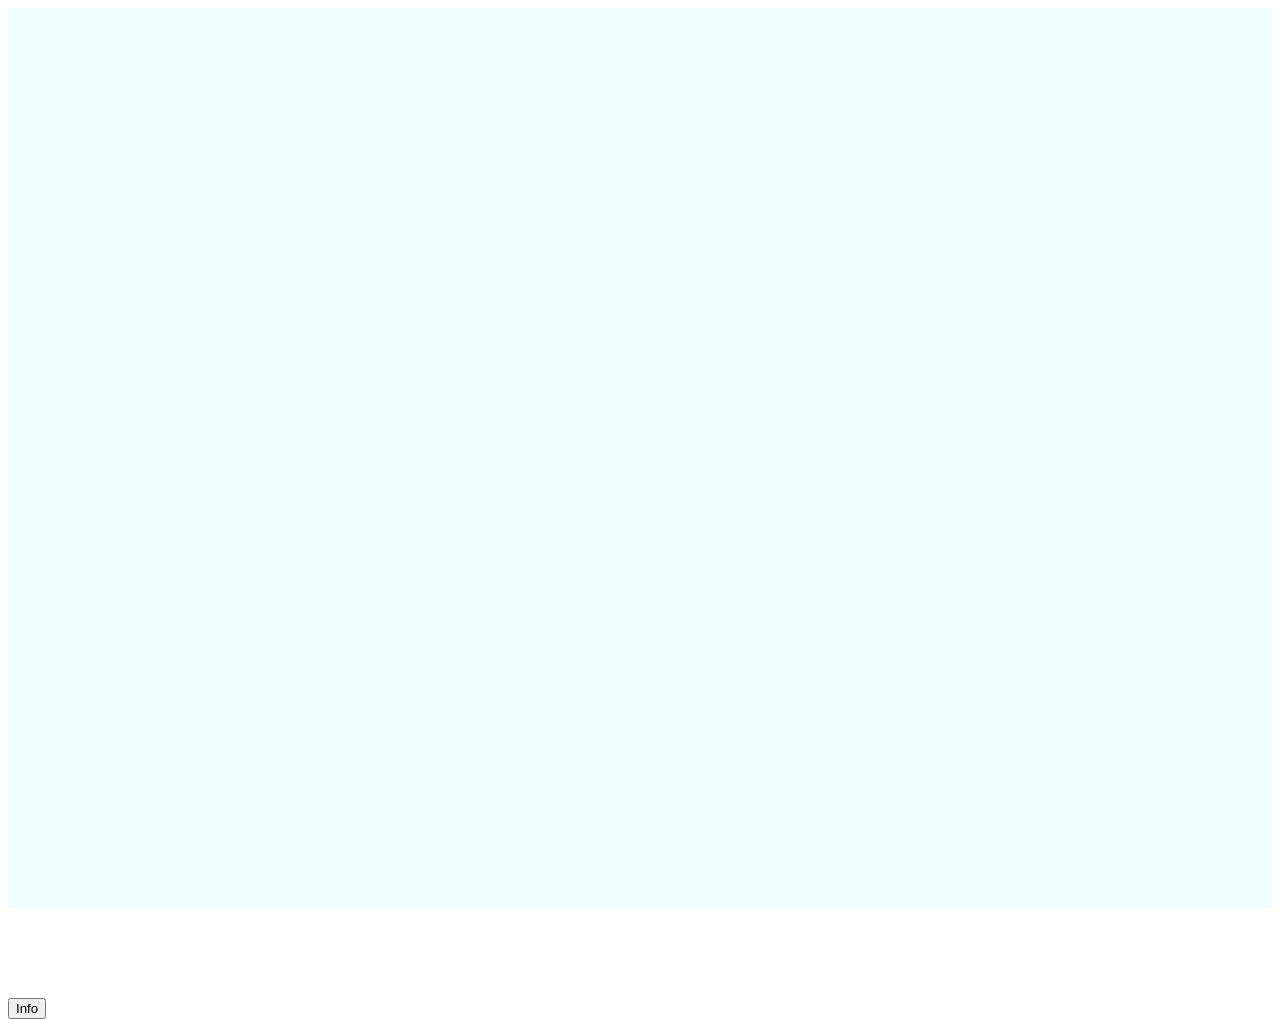
==== index.html @ 20390b97 "added autoplay" ====
<!DOCTYPE html>
<html lang="en">
<head>
    <meta charset="UTF-8">
    <meta name="viewport" content="width=device-width, initial-scale=1.0">
    <title>YT Video Watcher</title>
    <script src="script.js" defer></script>
    <link rel="stylesheet" type="text/css" href="style.css" />
</head>
<body>
    <div id="ytplayer">
        <iframe width="100%" height="100%" src="https://www.youtube-nocookie.com/embed/pr42azVZi3o?si=D-FeAUUaDu5jdijk?autoplay=1" title="YouTube video player" frameborder="0" allow="accelerometer; autoplay; clipboard-write; encrypted-media; gyroscope; picture-in-picture; web-share" referrerpolicy="strict-origin-when-cross-origin" allowfullscreen autoplay id="youtubeplayer"></iframe>
    </div>

    <br>
    <br>
    <br>
    <br>
    <br>

    <button onclick="showInfo()">Info</button>

    <div id="info" style="display: none; flex-direction: column;">
        <h1>YouTube video player</h1>

        <br>
<form id="youtubeVideoIdForm">
  <label for="videoId">YouTube video ID: </label>
  <input type="text" id="videoId" name="videoId">
  <input type="submit" value="Enter">
</form>
    </div>
    </body>
</html>
---- style.css ----
body {
    height: 100vh;
}

#ytplayer {
    width: 100%;
    height: 100%;
    align-items: center;
    background-color: azure;
}

h1, label, input, button {
    font-family: 'Trebuchet MS', 'Lucida Sans Unicode', 'Lucida Grande', 'Lucida Sans', Arial, sans-serif;
}
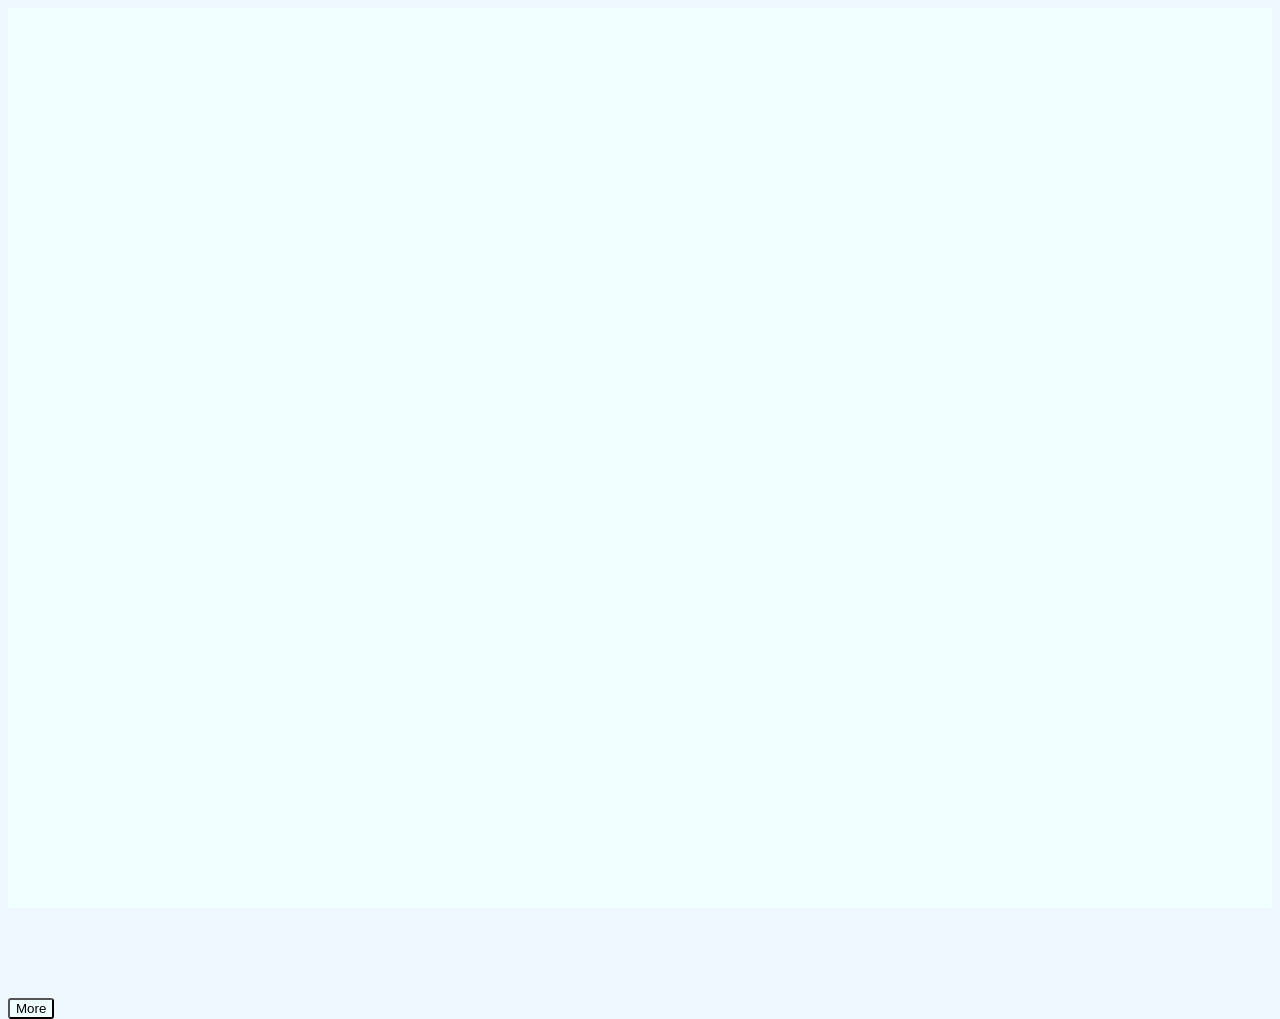
==== commit 5e083446: "added better styling" ====
--- a/index.html
+++ b/index.html
@@ -18,7 +18,7 @@
     <br>
     <br>
 
-    <button onclick="showInfo()">Info</button>
+    <button onclick="showInfo()">More</button>
 
     <div id="info" style="display: none; flex-direction: column;">
         <h1>YouTube video player</h1>
@@ -29,6 +29,9 @@
   <input type="text" id="videoId" name="videoId">
   <input type="submit" value="Enter">
 </form>
+
+'    <p style="margin-top: 0;">Enter the video ID or a YouTube URL</p>
+'
     </div>
     </body>
 </html>
--- a/style.css
+++ b/style.css
@@ -1,5 +1,6 @@
 body {
     height: 100vh;
+    background-color: aliceblue;
 }
 
 #ytplayer {
@@ -11,4 +12,9 @@
 
 h1, label, input, button {
     font-family: 'Trebuchet MS', 'Lucida Sans Unicode', 'Lucida Grande', 'Lucida Sans', Arial, sans-serif;
+}
+
+button {
+    background-color: azure;
+    border-radius: 3px;
 }
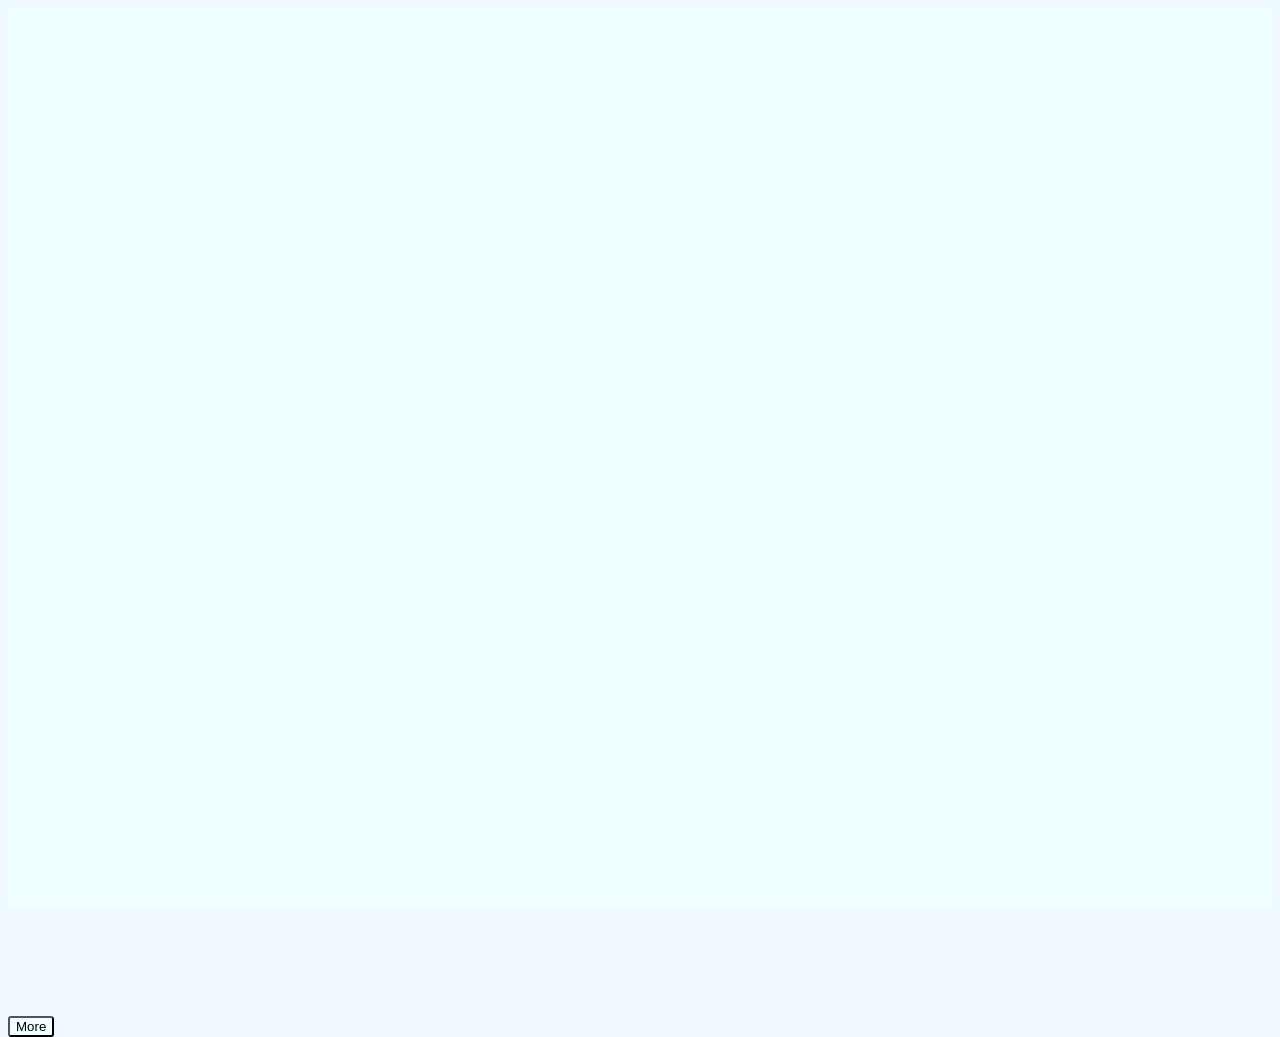
==== commit b0e87414: "why isnt p getting the font change" ====
--- a/index.html
+++ b/index.html
@@ -17,6 +17,7 @@
     <br>
     <br>
     <br>
+    <br>
 
     <button onclick="showInfo()">More</button>
 
@@ -30,8 +31,8 @@
   <input type="submit" value="Enter">
 </form>
 
-'    <p style="margin-top: 0;">Enter the video ID or a YouTube URL</p>
-'
+    <p style="margin-top: 0;" class="text">Enter the video ID or a YouTube URL</p>
+
     </div>
     </body>
 </html>
--- a/style.css
+++ b/style.css
@@ -10,11 +10,15 @@
     background-color: azure;
 }
 
-h1, label, input, button {
+h1, p, label, input, button {
     font-family: 'Trebuchet MS', 'Lucida Sans Unicode', 'Lucida Grande', 'Lucida Sans', Arial, sans-serif;
 }
 
 button {
     background-color: azure;
     border-radius: 3px;
+}
+
+.text {
+    font-family: 'Trebuchet MS', 'Lucida Sans Unicode', 'Lucida Grande', 'Lucida Sans', Arial, sans-serif;
 }
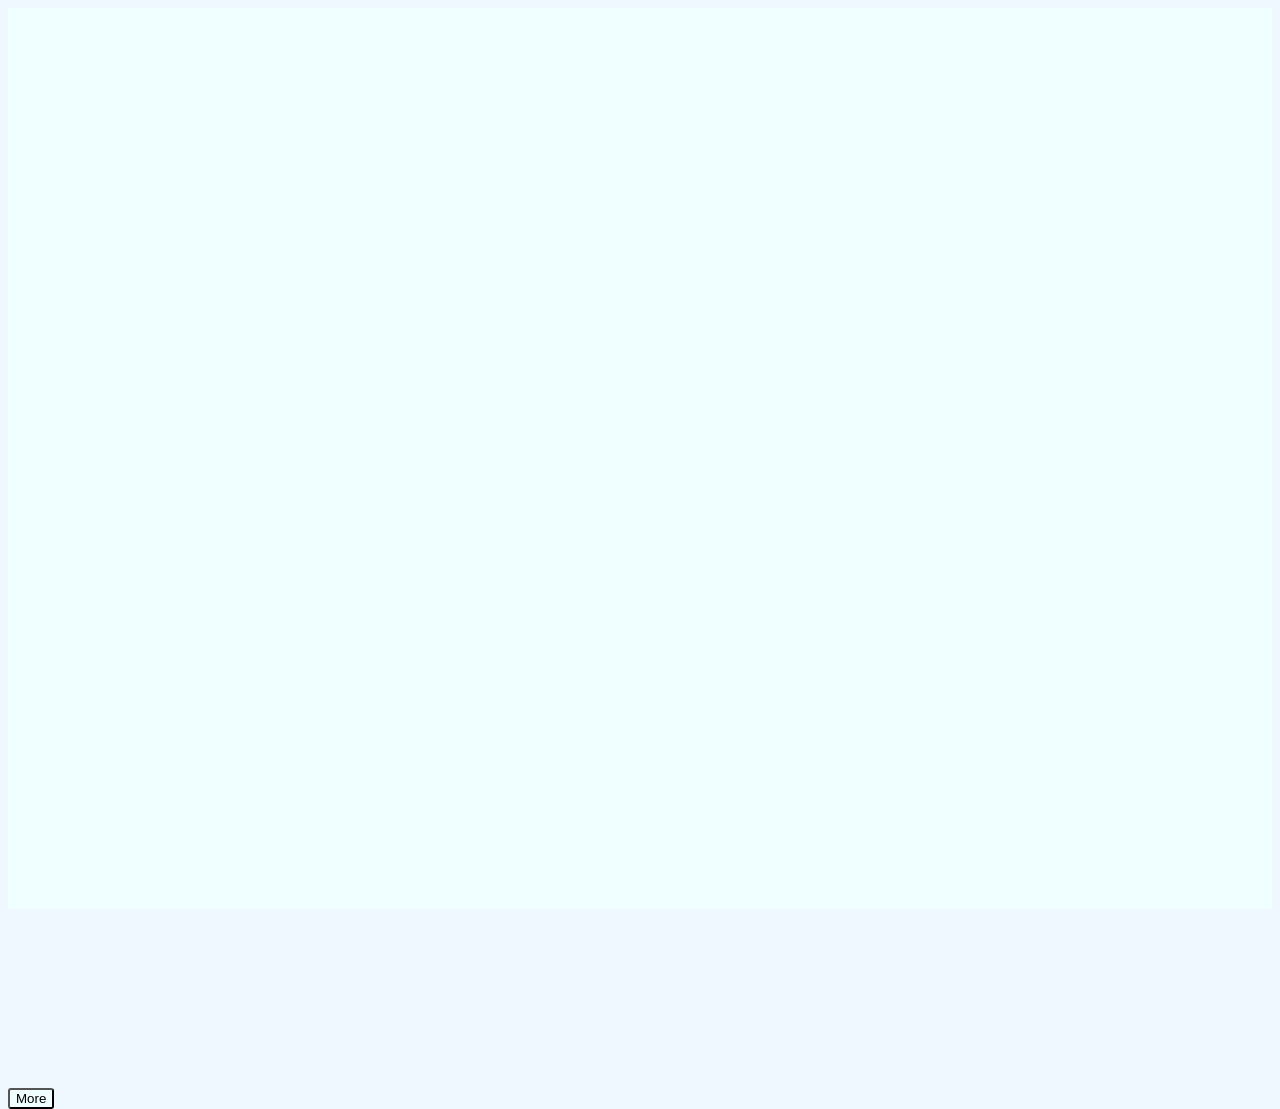
==== commit 6e79b45f: "made styling a bit better" ====
--- a/index.html
+++ b/index.html
@@ -18,11 +18,15 @@
     <br>
     <br>
     <br>
+    <br>
+    <br>
+    <br>
+    <br>
 
     <button onclick="showInfo()">More</button>
 
     <div id="info" style="display: none; flex-direction: column;">
-        <h1>YouTube video player</h1>
+        <h1 style="margin-bottom: 5px;">YouTube video player</h1>
 
         <br>
 <form id="youtubeVideoIdForm">
